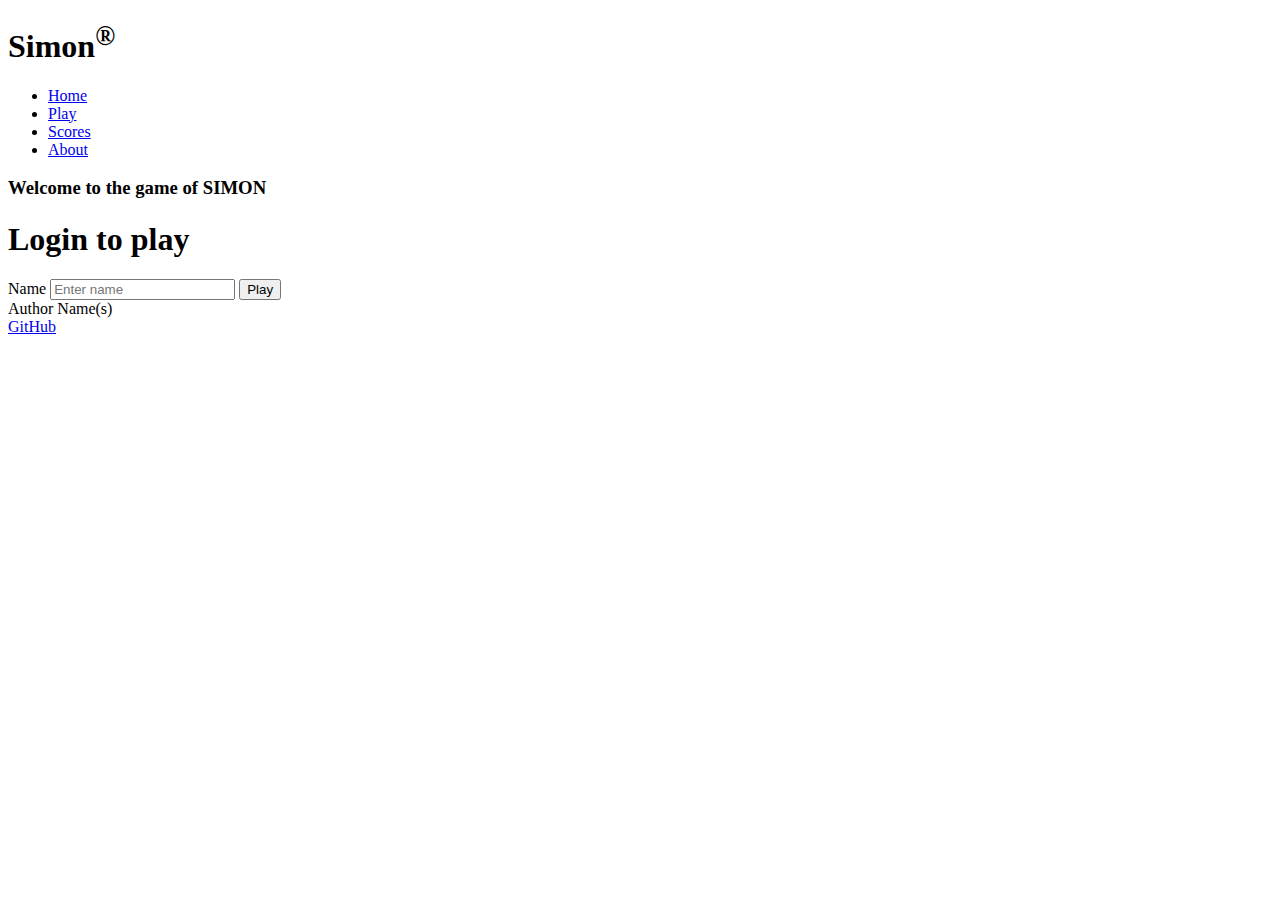
==== index.html @ 36dd06c0 "Menu" ====
<!DOCTYPE html>
<html lang="en">

<head>
    <meta charset="UTF-8" />
    <meta name="viewport" content="width=device-width, initial-scale=1.0" />
    <title>About</title>
    <link rel="icon" href="favicon.ico" />
</head>

<body>
    <header>
        <h1>Simon<sup>&reg;</sup></h1>

        <nav>
            <menu>
                <li><a href="index.html">Home</a></li>
                <li><a href="play.html">Play</a></li>
                <li><a href="scores.html">Scores</a></li>
                <li><a href="about.html">About</a></li>
            </menu>
        </nav>
    </header>

    <main>
        <h3>Welcome to the game of SIMON</h3>

        <div>
            <h1>Login to play</h1>
        </div>

        <form action="play.html">
            <label for="name">Name</label>
            <input type="text" id="name" placeholder="Enter name">
            <button type="submit">Play</button>
        </form>
    </main>

    <footer>
        <span class="text-reset">Author Name(s)</span>
        <br>
        <a href="https://github.com/pholyoak/simon.git">GitHub</a>
    </footer>

</body>

</html>
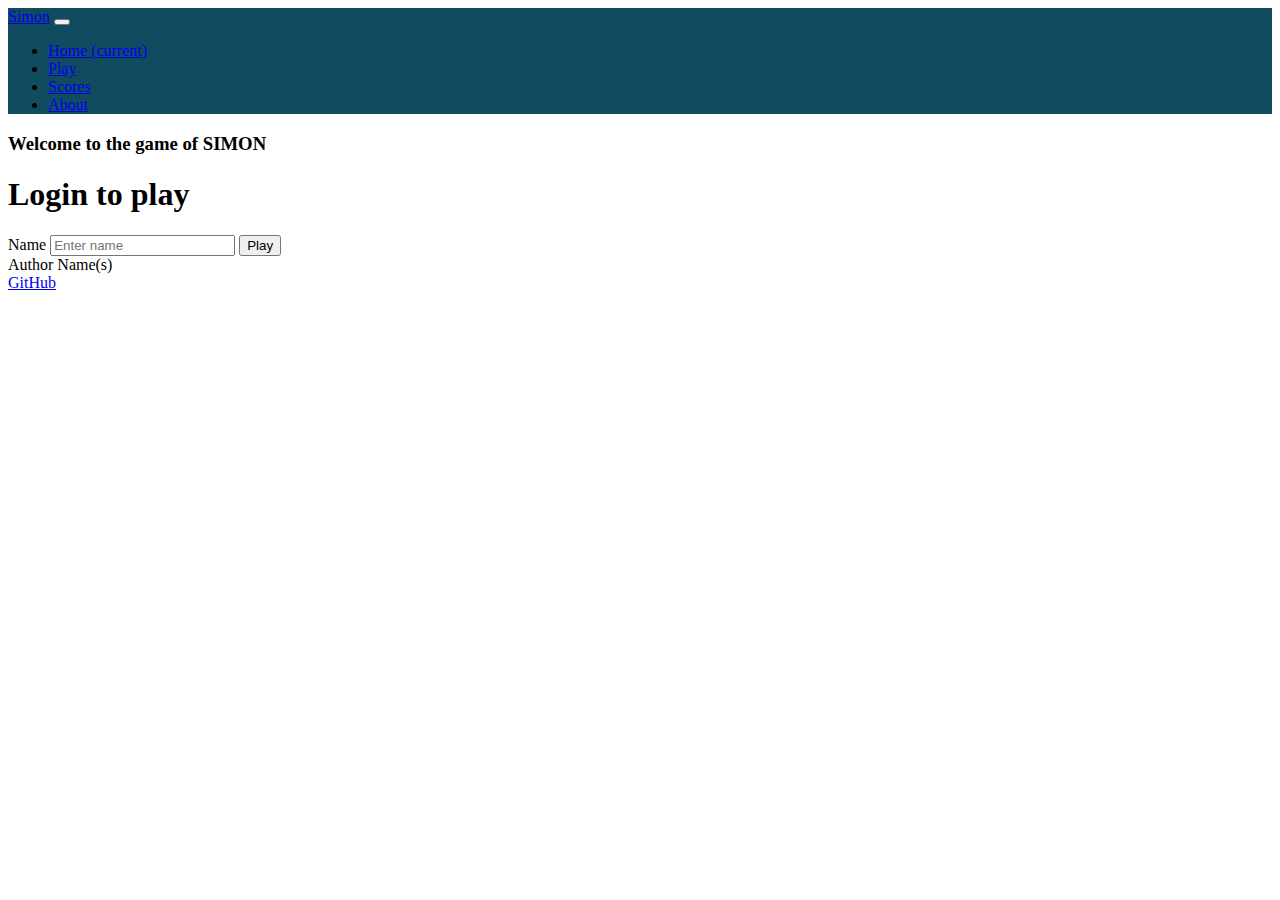
==== commit af76c485: "Nav Bar" ====
--- a/index.html
+++ b/index.html
@@ -6,19 +6,37 @@
     <meta name="viewport" content="width=device-width, initial-scale=1.0" />
     <title>About</title>
     <link rel="icon" href="favicon.ico" />
+    <link rel="stylesheet" href="main.css">
+    <link href="https://cdn.jsdelivr.net/npm/bootstrap@5.2.2/dist/css/bootstrap.min.css" rel="stylesheet"
+        integrity="sha384-Zenh87qX5JnK2Jl0vWa8Ck2rdkQ2Bzep5IDxbcnCeuOxjzrPF/et3URy9Bv1WTRi" crossorigin="anonymous">
 </head>
 
 <body>
     <header>
-        <h1>Simon<sup>&reg;</sup></h1>
 
-        <nav>
-            <menu>
-                <li><a href="index.html">Home</a></li>
-                <li><a href="play.html">Play</a></li>
-                <li><a href="scores.html">Scores</a></li>
-                <li><a href="about.html">About</a></li>
-            </menu>
+
+        <nav id="navigationBar" class="navbar navbar-expand-lg">
+            <a class="navbar-brand" href="#">Simon</a>
+            <button class="navbar-toggler" type="button" data-toggle="collapse" data-target="#navbarNav"
+                aria-controls="navbarNav" aria-expanded="false" aria-label="Toggle navigation">
+                <span class="navbar-toggler-icon"></span>
+            </button>
+            <div class="collapse navbar-collapse" id="navbarNav">
+                <ul class="navbar-nav">
+                    <li class="nav-item active">
+                        <a class="nav-link" href="index.html">Home <span class="sr-only">(current)</span></a>
+                    </li>
+                    <li class="nav-item">
+                        <a class="nav-link" href="play.html">Play</a>
+                    </li>
+                    <li class="nav-item">
+                        <a class="nav-link" href="scores.html">Scores</a>
+                    </li>
+                    <li class="nav-item">
+                        <a class="nav-link" href="about.html">About</a>
+                    </li>
+                </ul>
+            </div>
         </nav>
     </header>
 
--- a/main.css
+++ b/main.css
@@ -0,0 +1,3 @@
+#navigationBar {
+    background-color: #114B5F;
+}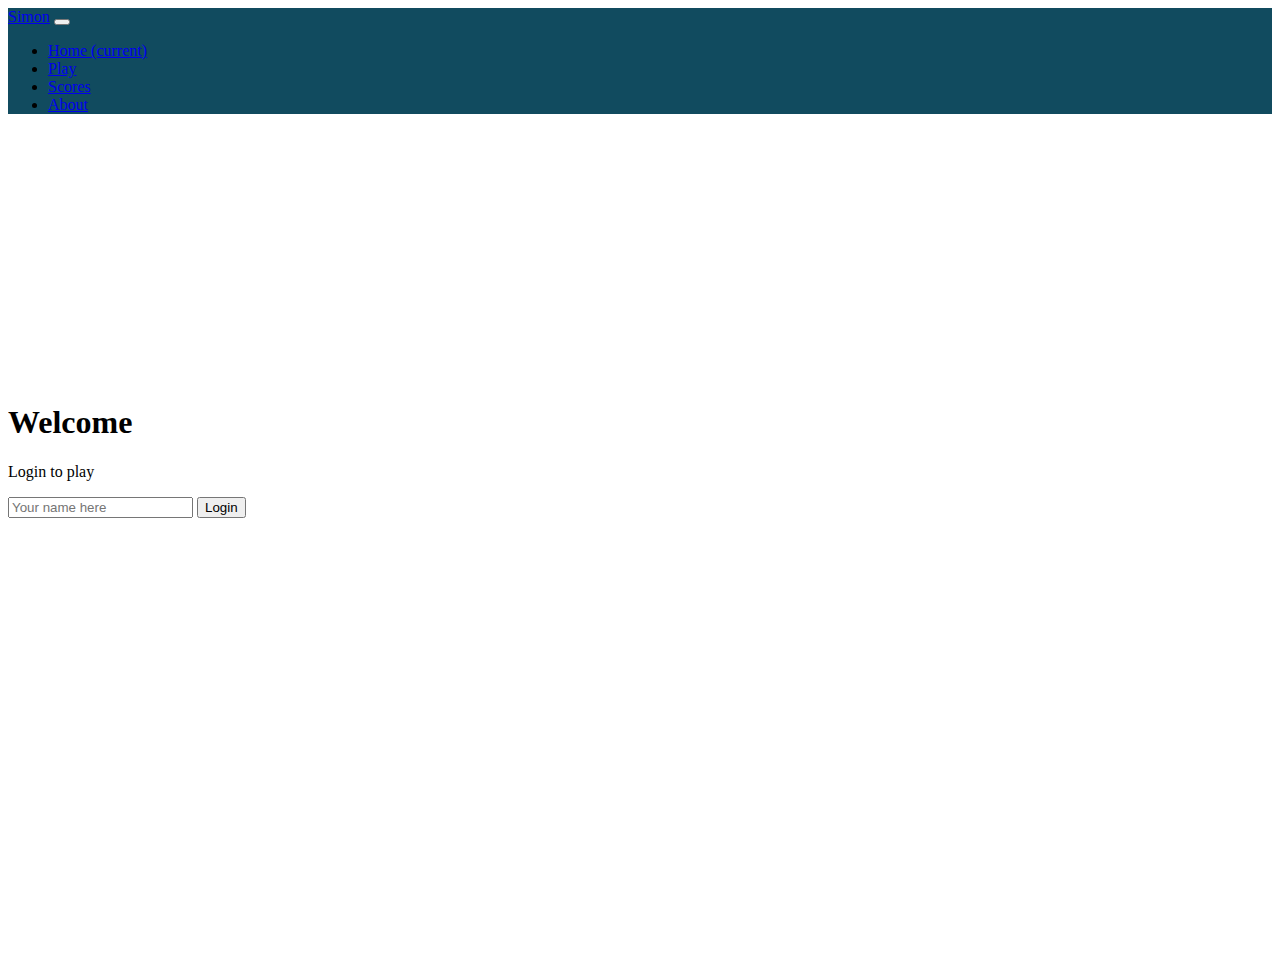
==== commit d8dab19d: "Home page" ====
--- a/index.html
+++ b/index.html
@@ -40,23 +40,20 @@
         </nav>
     </header>
 
-    <main>
-        <h3>Welcome to the game of SIMON</h3>
-
-        <div>
-            <h1>Login to play</h1>
+    <main id="login" class="container-fluid bg-secondary text-center">
+        <div class="welcome">
+            <h1>Welcome</h1>
+            <p>Login to play</p>
+            <form method="get" action="play.html">
+                <input type="text" id="name" placeholder="Your name here">
+                <button type="submit" class="btn btn-primary">Login</button>
+            </form>
         </div>
 
-        <form action="play.html">
-            <label for="name">Name</label>
-            <input type="text" id="name" placeholder="Enter name">
-            <button type="submit">Play</button>
-        </form>
     </main>
 
     <footer>
-        <span class="text-reset">Author Name(s)</span>
-        <br>
+        <span class="text-reset">Porter Holyoak & Thomas Bryson</span>
         <a href="https://github.com/pholyoak/simon.git">GitHub</a>
     </footer>
 
--- a/main.css
+++ b/main.css
@@ -1,3 +1,22 @@
+body,
+html {
+    height: 100%;
+    overflow: hidden;
+
+}
+
 #navigationBar {
     background-color: #114B5F;
+}
+
+#login {
+    height: 95%;
+}
+
+.welcome {
+    padding-top: 20%;
+}
+
+footer {
+    margin-top: -33px;
 }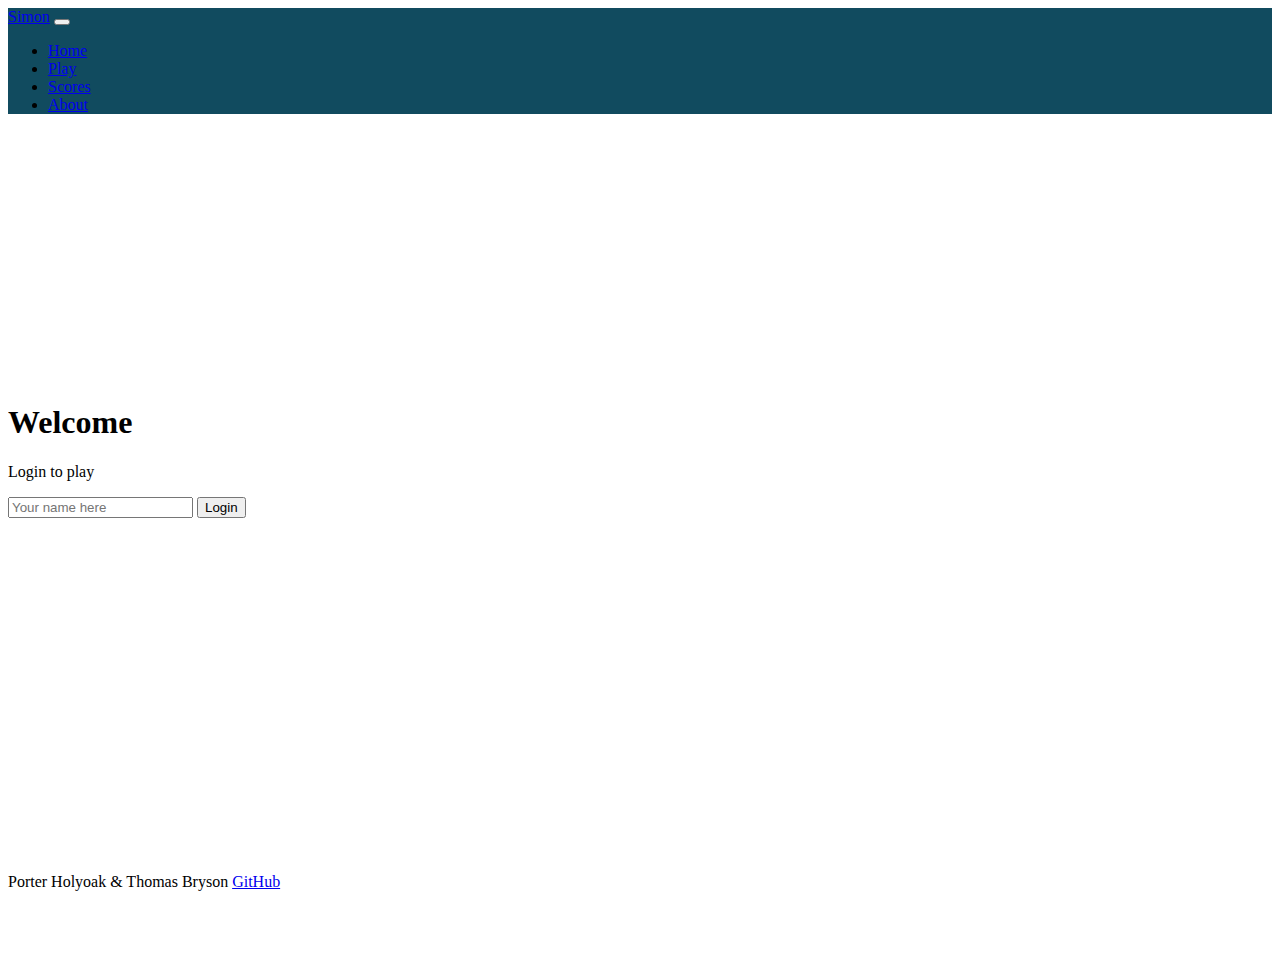
==== commit 6c390e48: "Scores and play" ====
--- a/index.html
+++ b/index.html
@@ -24,7 +24,7 @@
             <div class="collapse navbar-collapse" id="navbarNav">
                 <ul class="navbar-nav">
                     <li class="nav-item active">
-                        <a class="nav-link" href="index.html">Home <span class="sr-only">(current)</span></a>
+                        <a class="nav-link" href="index.html">Home <span class="sr-only"></span></a>
                     </li>
                     <li class="nav-item">
                         <a class="nav-link" href="play.html">Play</a>
@@ -50,12 +50,12 @@
             </form>
         </div>
 
+        <footer>
+            <span class="text-reset">Porter Holyoak & Thomas Bryson</span>
+            <a href="https://github.com/pholyoak/simon.git">GitHub</a>
+        </footer>
+
     </main>
-
-    <footer>
-        <span class="text-reset">Porter Holyoak & Thomas Bryson</span>
-        <a href="https://github.com/pholyoak/simon.git">GitHub</a>
-    </footer>
 
 </body>
 
--- a/main.css
+++ b/main.css
@@ -18,5 +18,102 @@
 }
 
 footer {
-    margin-top: -33px;
+    position: absolute;
+    top: 97%;
+}
+
+#play {
+    height: 100%;
+}
+
+.players {
+    height: 100%;
+    flex: 1 calc(100vh - 110px);
+    display: flex;
+    flex-direction: column;
+    align-items: center;
+    justify-content: space-around;
+}
+
+.button-container {
+    width: 100%;
+    height: 100%;
+    display: grid;
+    grid-template-columns: 1fr 1fr;
+    gap: 20px;
+}
+
+.button-top-left {
+    border-radius: 100% 0 0 0;
+    margin: 20px 0 0 20px;
+    background-color: green;
+    border: thick solid rgb(36, 53, 0);
+}
+
+.button-top-right {
+    border-radius: 0 100% 0 0;
+    margin: 20px 20px 0 0;
+    background-color: red;
+    border: thick solid rgb(83, 12, 12);
+}
+
+.button-bottom-left {
+    border-radius: 0 0 0 100%;
+    margin: 0 0 20px 20px;
+    background-color: yellow;
+    border: thick solid rgb(130, 124, 13);
+}
+
+.button-bottom-right {
+    border-radius: 0 0 100% 0;
+    margin: 0 20px 20px 0;
+    background-color: blue;
+    border: thick solid rgb(27, 14, 100);
+}
+
+#game {
+    background: rgb(0, 0, 0);
+    border-radius: 50%;
+    box-shadow: 0 0 20px 5px rgb(69 69 69);
+    width: 80vw;
+    height: 80vw;
+    position: absolute;
+    min-width: 350px;
+    min-height: 350px;
+    max-width: min(80vmin, 1000px);
+    max-height: min(80vmin, 1000px);
+}
+
+#playerName {
+    margin-bottom: 40%;
+}
+
+.score {
+    z-index: 1000;
+    width: 150px;
+    height: 100px;
+    border-radius: 50%;
+    background-color: #E4FDE1;
+    position: absolute;
+    bottom: 38%;
+}
+
+.score-label {
+    margin-left: 52px;
+}
+
+#score-count {
+    margin-left: 62px;
+}
+
+#Reset {
+    position: absolute;
+    left: 20px;
+    top: 100px;
+    background-color: #456990;
+}
+
+#score-table {
+    height: 100%;
+    padding-top: 15%;
 }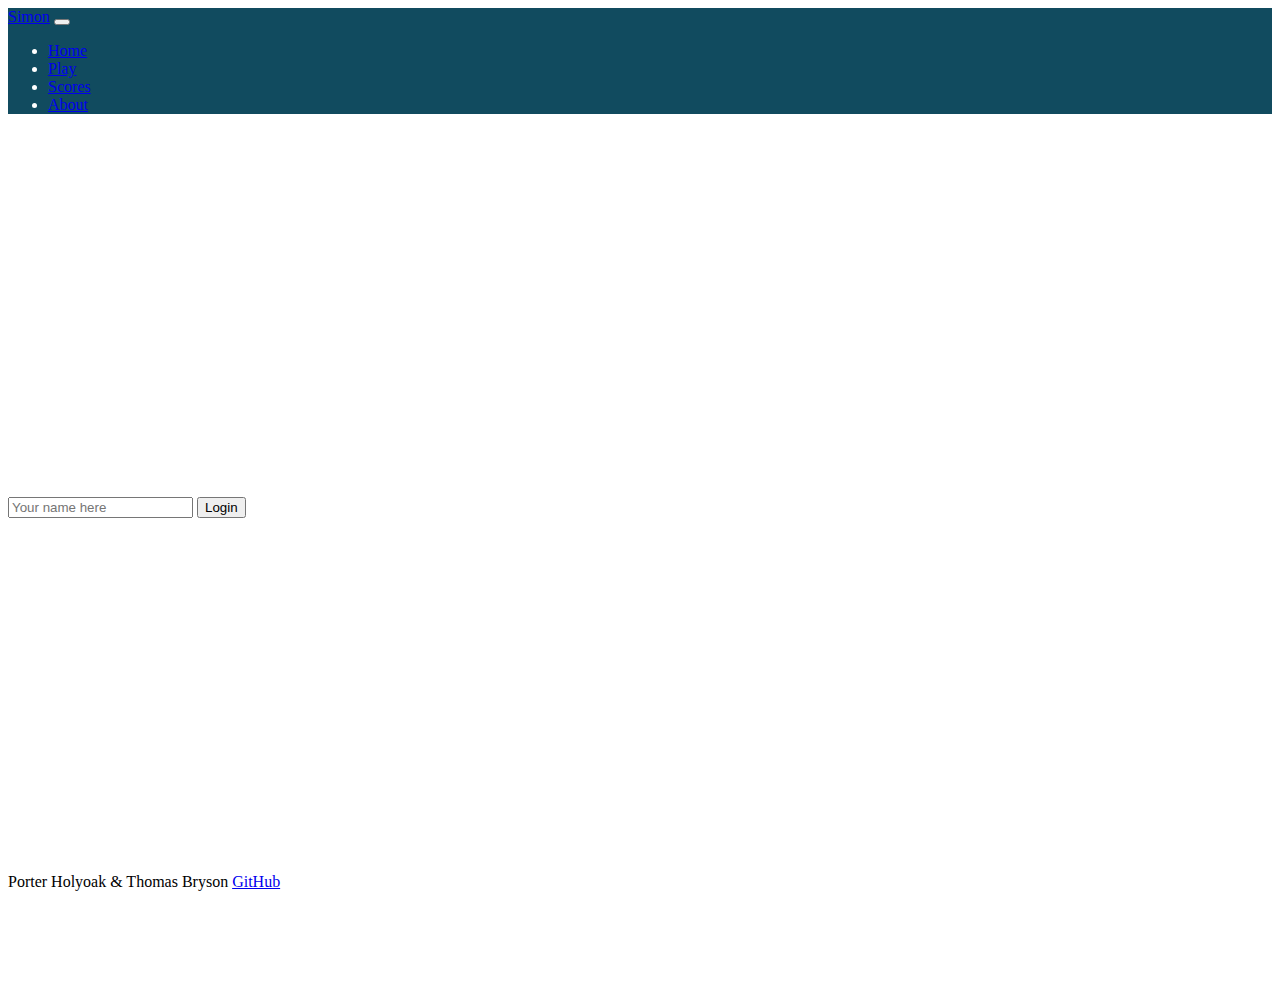
==== commit e1a947cc: "Changed html/js" ====
--- a/index.html
+++ b/index.html
@@ -7,6 +7,7 @@
     <title>About</title>
     <link rel="icon" href="favicon.ico" />
     <link rel="stylesheet" href="main.css">
+    <script src="login.js"></script>
     <link href="https://cdn.jsdelivr.net/npm/bootstrap@5.2.2/dist/css/bootstrap.min.css" rel="stylesheet"
         integrity="sha384-Zenh87qX5JnK2Jl0vWa8Ck2rdkQ2Bzep5IDxbcnCeuOxjzrPF/et3URy9Bv1WTRi" crossorigin="anonymous">
 </head>
--- a/main.css
+++ b/main.css
@@ -1,7 +1,6 @@
 body,
 html {
     height: 100%;
-    overflow: hidden;
 
 }
 
@@ -116,4 +115,21 @@
 #score-table {
     height: 100%;
     padding-top: 15%;
+}
+
+#aboutpage {
+    height: 100%;
+}
+
+div,
+p {
+    color: white;
+}
+
+label {
+    color: black;
+}
+
+#dashes {
+    color: black;
 }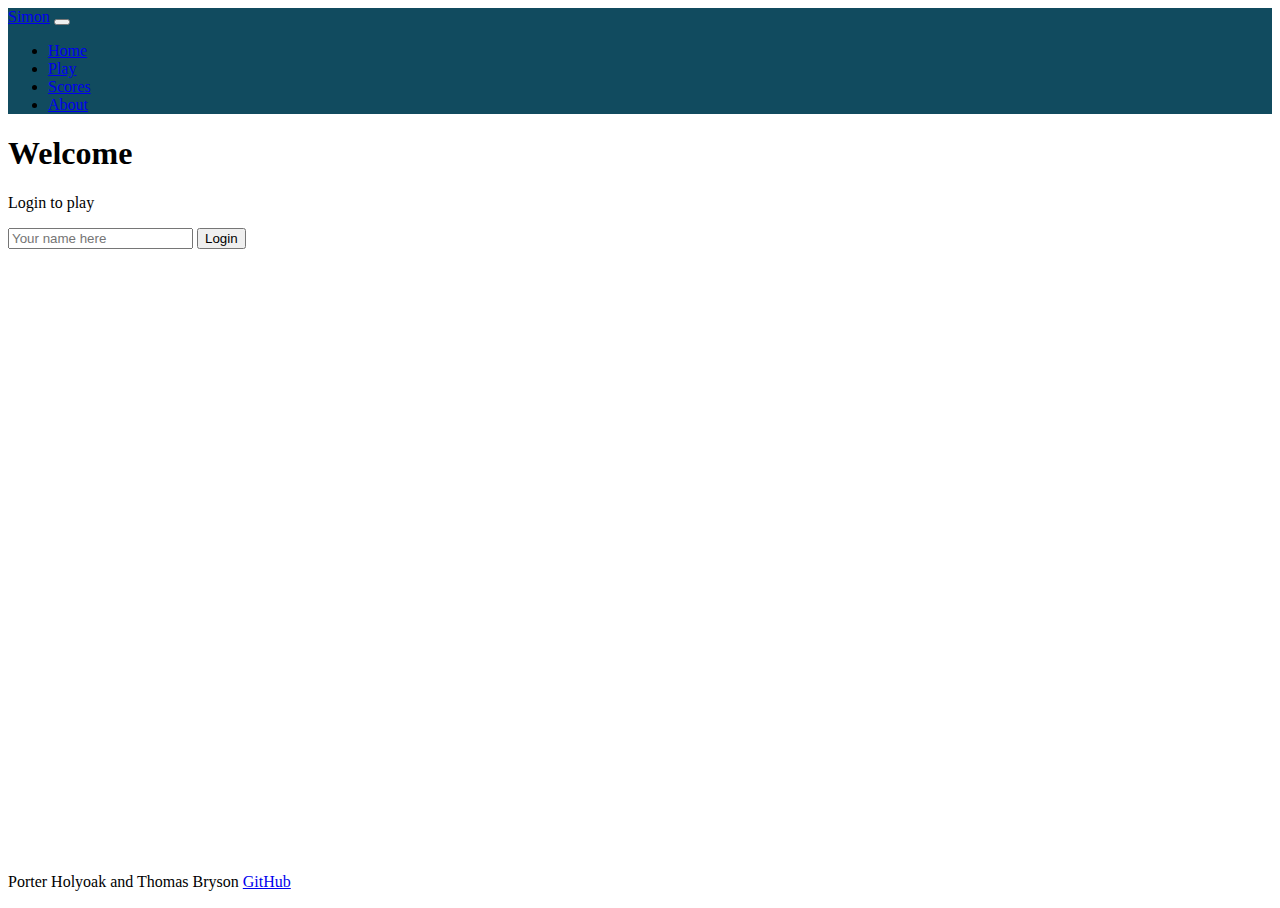
==== commit aed5e0fc: "Changes all around" ====
--- a/index.html
+++ b/index.html
@@ -12,9 +12,8 @@
         integrity="sha384-Zenh87qX5JnK2Jl0vWa8Ck2rdkQ2Bzep5IDxbcnCeuOxjzrPF/et3URy9Bv1WTRi" crossorigin="anonymous">
 </head>
 
-<body>
+<body class="bg-secondary">
     <header>
-
 
         <nav id="navigationBar" class="navbar navbar-expand-lg">
             <a class="navbar-brand" href="#">Simon</a>
@@ -41,23 +40,23 @@
         </nav>
     </header>
 
-    <main id="login" class="container-fluid bg-secondary text-center">
-        <div class="welcome">
+    <main class="container-fluid bg-secondary text-center">
+        <div>
             <h1>Welcome</h1>
             <p>Login to play</p>
-            <form method="get" action="play.html">
-                <input type="text" id="name" placeholder="Your name here">
-                <button type="submit" class="btn btn-primary">Login</button>
-            </form>
+            <div>
+                <input type="text" id="name" placeholder="Your name here" />
+                <button class="btn btn-primary" onclick="login()">Login</button>
+            </div>
         </div>
-
-        <footer>
-            <span class="text-reset">Porter Holyoak & Thomas Bryson</span>
-            <a href="https://github.com/pholyoak/simon.git">GitHub</a>
-        </footer>
-
     </main>
 
+    <footer class="bg-dark text-dark text-muted">
+        <div class="container-fluid">
+            <span class="text-reset">Porter Holyoak and Thomas Bryson</span>
+            <a href="https://github.com/pholyoak/simon.git">GitHub</a>
+        </div>
+    </footer>
 </body>
 
 </html>--- a/main.css
+++ b/main.css
@@ -29,9 +29,16 @@
     height: 100%;
     flex: 1 calc(100vh - 110px);
     display: flex;
-    flex-direction: column;
-    align-items: center;
+    align-items: flex-start;
     justify-content: space-around;
+}
+
+.gameButton {
+    width: 355px;
+    height: 355px;
+    border-radius: 50%;
+    margin: 10px;
+    cursor: pointer;
 }
 
 .button-container {
@@ -42,32 +49,36 @@
     gap: 20px;
 }
 
-.button-top-left {
+.green {
     border-radius: 100% 0 0 0;
     margin: 20px 0 0 20px;
     background-color: green;
     border: thick solid rgb(36, 53, 0);
 }
 
-.button-top-right {
+.red {
     border-radius: 0 100% 0 0;
     margin: 20px 20px 0 0;
     background-color: red;
     border: thick solid rgb(83, 12, 12);
 }
 
-.button-bottom-left {
+.yellow {
     border-radius: 0 0 0 100%;
     margin: 0 0 20px 20px;
     background-color: yellow;
     border: thick solid rgb(130, 124, 13);
 }
 
-.button-bottom-right {
+.blue {
     border-radius: 0 0 100% 0;
     margin: 0 20px 20px 0;
     background-color: blue;
     border: thick solid rgb(27, 14, 100);
+}
+
+.flash {
+    opacity: .6;
 }
 
 #game {
@@ -83,8 +94,8 @@
     max-height: min(80vmin, 1000px);
 }
 
-#playerName {
-    margin-bottom: 40%;
+#play {
+    height: 100%;
 }
 
 .score {
@@ -94,7 +105,7 @@
     border-radius: 50%;
     background-color: #E4FDE1;
     position: absolute;
-    bottom: 38%;
+    bottom: 40%;
 }
 
 .score-label {
@@ -105,31 +116,20 @@
     margin-left: 62px;
 }
 
-#Reset {
-    position: absolute;
-    left: 20px;
-    top: 100px;
-    background-color: #456990;
-}
-
-#score-table {
-    height: 100%;
-    padding-top: 15%;
-}
-
 #aboutpage {
     height: 100%;
 }
 
-div,
-p {
-    color: white;
-}
+@media (max-height: 500px) {
+    header {
+        display: none;
+    }
 
-label {
-    color: black;
-}
+    footer {
+        display: none;
+    }
 
-#dashes {
-    color: black;
+    main {
+        flex: 1 100vh;
+    }
 }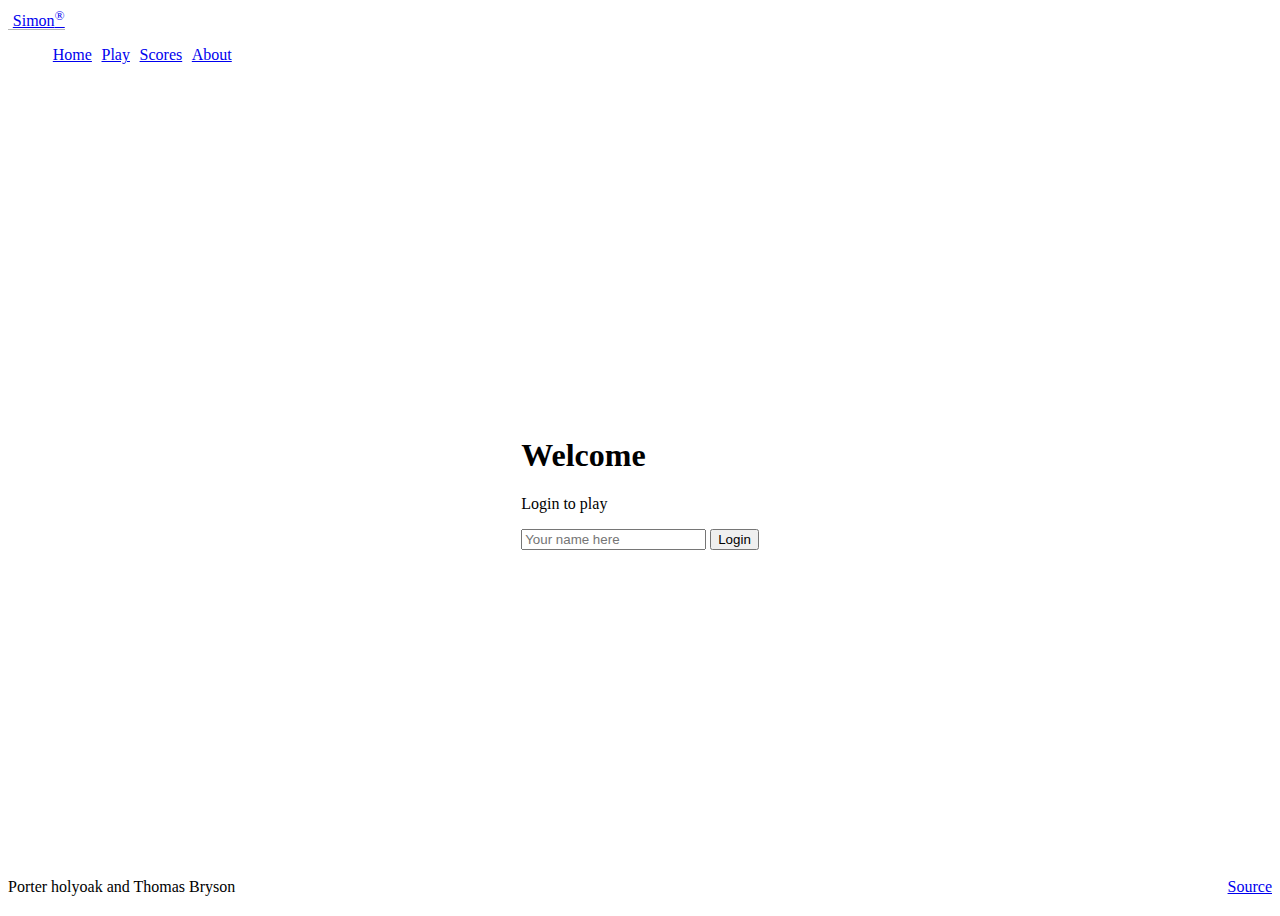
==== commit 89079cfb: "Complete redo" ====
--- a/index.html
+++ b/index.html
@@ -4,39 +4,34 @@
 <head>
     <meta charset="UTF-8" />
     <meta name="viewport" content="width=device-width, initial-scale=1.0" />
-    <title>About</title>
+    <title>Simon</title>
     <link rel="icon" href="favicon.ico" />
-    <link rel="stylesheet" href="main.css">
+
     <script src="login.js"></script>
+    <link rel="stylesheet" href="main.css" />
+
     <link href="https://cdn.jsdelivr.net/npm/bootstrap@5.2.2/dist/css/bootstrap.min.css" rel="stylesheet"
-        integrity="sha384-Zenh87qX5JnK2Jl0vWa8Ck2rdkQ2Bzep5IDxbcnCeuOxjzrPF/et3URy9Bv1WTRi" crossorigin="anonymous">
+        integrity="sha384-Zenh87qX5JnK2Jl0vWa8Ck2rdkQ2Bzep5IDxbcnCeuOxjzrPF/et3URy9Bv1WTRi" crossorigin="anonymous" />
 </head>
 
-<body class="bg-secondary">
-    <header>
-
-        <nav id="navigationBar" class="navbar navbar-expand-lg">
-            <a class="navbar-brand" href="#">Simon</a>
-            <button class="navbar-toggler" type="button" data-toggle="collapse" data-target="#navbarNav"
-                aria-controls="navbarNav" aria-expanded="false" aria-label="Toggle navigation">
-                <span class="navbar-toggler-icon"></span>
-            </button>
-            <div class="collapse navbar-collapse" id="navbarNav">
-                <ul class="navbar-nav">
-                    <li class="nav-item active">
-                        <a class="nav-link" href="index.html">Home <span class="sr-only"></span></a>
-                    </li>
-                    <li class="nav-item">
-                        <a class="nav-link" href="play.html">Play</a>
-                    </li>
-                    <li class="nav-item">
-                        <a class="nav-link" href="scores.html">Scores</a>
-                    </li>
-                    <li class="nav-item">
-                        <a class="nav-link" href="about.html">About</a>
-                    </li>
-                </ul>
-            </div>
+<body class="bg-dark text-light">
+    <header class="container-fluid">
+        <nav class="navbar fixed-top navbar-dark">
+            <a class="navbar-brand" href="#">Simon<sup>&reg;</sup></a>
+            <menu class="navbar-nav">
+                <li class="nav-item">
+                    <a class="nav-link active" href="index.html">Home</a>
+                </li>
+                <li class="nav-item">
+                    <a class="nav-link" href="play.html">Play</a>
+                </li>
+                <li class="nav-item">
+                    <a class="nav-link" href="scores.html">Scores</a>
+                </li>
+                <li class="nav-item">
+                    <a class="nav-link" href="about.html">About</a>
+                </li>
+            </menu>
         </nav>
     </header>
 
@@ -53,8 +48,8 @@
 
     <footer class="bg-dark text-dark text-muted">
         <div class="container-fluid">
-            <span class="text-reset">Porter Holyoak and Thomas Bryson</span>
-            <a href="https://github.com/pholyoak/simon.git">GitHub</a>
+            <span class="text-reset">Porter holyoak and Thomas Bryson</span>
+            <a class="text-reset" href="https://github.com/pholyoak/simon.git">Source</a>
         </div>
     </footer>
 </body>
--- a/main.css
+++ b/main.css
@@ -1,44 +1,71 @@
-body,
-html {
-    height: 100%;
-
+body {
+    display: flex;
+    flex-direction: column;
+    min-width: 300px;
 }
 
-#navigationBar {
-    background-color: #114B5F;
+header {
+    flex: 0 80px;
 }
 
-#login {
-    height: 95%;
-}
-
-.welcome {
-    padding-top: 20%;
+main {
+    flex: 1 calc(100vh - 110px);
+    display: flex;
+    flex-direction: column;
+    align-items: center;
+    justify-content: space-around;
 }
 
 footer {
-    position: absolute;
-    top: 97%;
+    flex: 0 30px;
 }
 
-#play {
-    height: 100%;
+menu {
+    flex: 1;
+    display: flex;
+    /*  overwrite Bootstrap so the menu does not wrap */
+    flex-direction: row !important;
+    list-style: none;
+}
+
+.navbar-brand {
+    padding-left: 0.3em;
+    border-bottom: solid rgb(182, 182, 182) thin;
+}
+
+menu .nav-item {
+    padding: 0 0.3em;
+}
+
+footer a {
+    float: right;
+}
+
+#count {
+    color: rgb(246, 239, 158);
 }
 
 .players {
-    height: 100%;
-    flex: 1 calc(100vh - 110px);
-    display: flex;
-    align-items: flex-start;
-    justify-content: space-around;
+    flex: 1;
+    width: 100%;
+    padding: 0.5em;
 }
 
-.gameButton {
-    width: 355px;
-    height: 355px;
+.player-name {
+    color: rgb(118, 190, 210);
+}
+
+.game {
+    background: rgb(0, 0, 0);
     border-radius: 50%;
-    margin: 10px;
-    cursor: pointer;
+    box-shadow: 0 0 20px 5px rgb(69, 69, 69);
+    width: 80vw;
+    height: 80vw;
+    position: absolute;
+    min-width: 300px;
+    min-height: 300px;
+    max-width: min(80vmin, 1000px);
+    max-height: min(80vmin, 1000px);
 }
 
 .button-container {
@@ -49,75 +76,72 @@
     gap: 20px;
 }
 
-.green {
+.button-top-left {
     border-radius: 100% 0 0 0;
     margin: 20px 0 0 20px;
     background-color: green;
     border: thick solid rgb(36, 53, 0);
 }
 
-.red {
+.button-top-right {
     border-radius: 0 100% 0 0;
     margin: 20px 20px 0 0;
     background-color: red;
     border: thick solid rgb(83, 12, 12);
 }
 
-.yellow {
+.button-bottom-left {
     border-radius: 0 0 0 100%;
     margin: 0 0 20px 20px;
     background-color: yellow;
-    border: thick solid rgb(130, 124, 13);
+    border: thick solid rgb(94, 90, 10);
 }
 
-.blue {
+.button-bottom-right {
     border-radius: 0 0 100% 0;
     margin: 0 20px 20px 0;
     background-color: blue;
     border: thick solid rgb(27, 14, 100);
 }
 
-.flash {
-    opacity: .6;
+.controls {
+    position: absolute;
+    border-radius: 50%;
+    width: 200px;
+    height: 200px;
+    background-color: black;
+    padding: 2em;
+    display: flex;
+    align-items: center;
+    justify-content: space-around;
+    flex-direction: column;
 }
 
-#game {
-    background: rgb(0, 0, 0);
-    border-radius: 50%;
-    box-shadow: 0 0 20px 5px rgb(69 69 69);
-    width: 80vw;
-    height: 80vw;
-    position: absolute;
-    min-width: 350px;
-    min-height: 350px;
-    max-width: min(80vmin, 1000px);
-    max-height: min(80vmin, 1000px);
-}
-
-#play {
-    height: 100%;
+.game-name {
+    font-size: 2em;
+    font-weight: bold;
+    margin-bottom: 0.5em;
 }
 
 .score {
-    z-index: 1000;
-    width: 150px;
-    height: 100px;
-    border-radius: 50%;
-    background-color: #E4FDE1;
     position: absolute;
-    bottom: 40%;
+    text-align: center;
+    font-size: 20px;
+    font-family: monospace;
+    font-weight: bold;
+    color: red;
+    cursor: default;
+    width: 50px;
+    height: 30px;
+    border-radius: 10px;
+    border: solid thin rgb(117, 0, 0);
+    background-color: #300;
 }
 
-.score-label {
-    margin-left: 52px;
-}
-
-#score-count {
-    margin-left: 62px;
-}
-
-#aboutpage {
-    height: 100%;
+.center {
+    top: 50%;
+    left: 50%;
+    transform: translateX(-50%) translateY(-50%);
 }
 
 @media (max-height: 500px) {
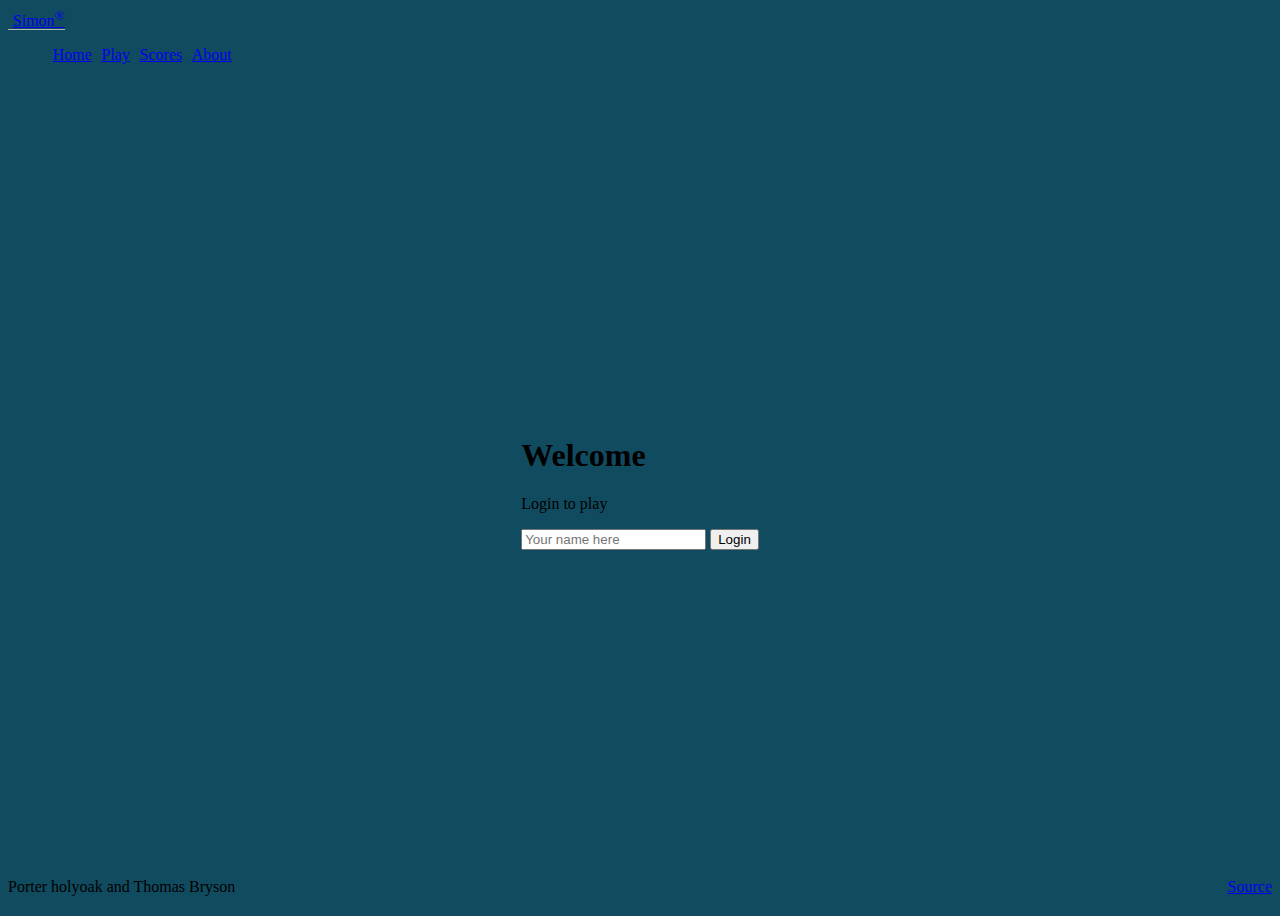
==== commit a1566302: "Navbar" ====
--- a/index.html
+++ b/index.html
@@ -14,7 +14,7 @@
         integrity="sha384-Zenh87qX5JnK2Jl0vWa8Ck2rdkQ2Bzep5IDxbcnCeuOxjzrPF/et3URy9Bv1WTRi" crossorigin="anonymous" />
 </head>
 
-<body class="bg-dark text-light">
+<body class="navigationBar">
     <header class="container-fluid">
         <nav class="navbar fixed-top navbar-dark">
             <a class="navbar-brand" href="#">Simon<sup>&reg;</sup></a>
--- a/main.css
+++ b/main.css
@@ -2,6 +2,10 @@
     display: flex;
     flex-direction: column;
     min-width: 300px;
+}
+
+.navigationBar {
+    background-color: #114B5F;
 }
 
 header {
